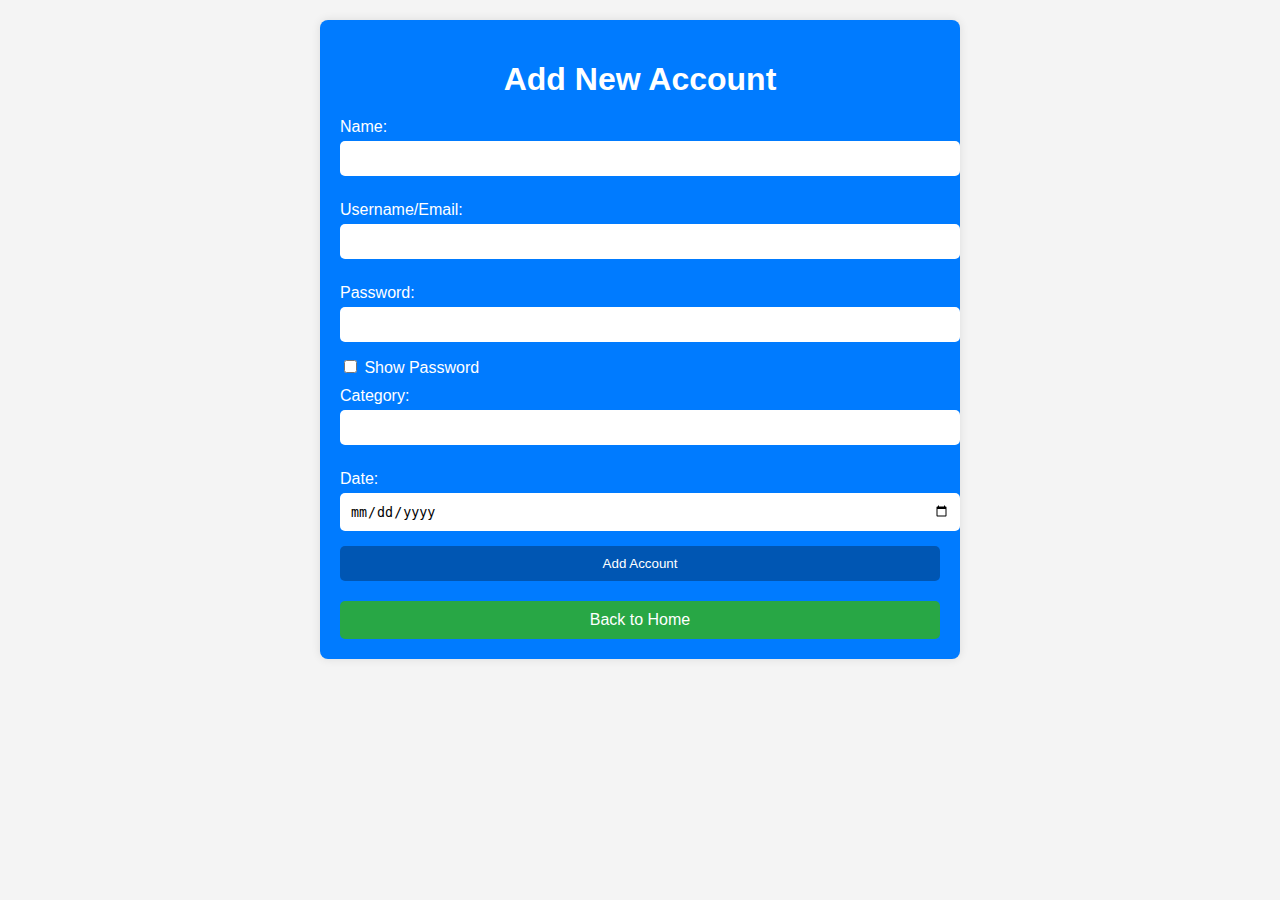
==== templates/add.html @ ec2b3b75 "Add new templates and styles, update existing files" ====
<!DOCTYPE html>
<html>
<head>
    <title>Add Account</title>
    <link rel="stylesheet" type="text/css" href="{{ url_for('static', filename='css/style.css') }}" />
    <style>
        body {
            font-family: Arial, sans-serif;
            background-color: #f4f4f4; /* Light background for contrast */
            margin: 0;
            padding: 20px;
        }
        .container {
            max-width: 600px;
            margin: auto;
            background: #007bff; /* Blue background */
            padding: 20px;
            border-radius: 8px;
            box-shadow: 0 0 10px rgba(0, 0, 0, 0.1);
            color: white; /* White text for better visibility */
        }
        h1 {
            text-align: center;
            margin-bottom: 20px;
        }
        label {
            display: block;
            margin: 10px 0 5px;
        }
        input[type="text"],
        input[type="password"],
        input[type="date"] {
            width: 100%; /* Full width inputs */
            padding: 10px;
            margin-bottom: 15px;
            border: none;
            border-radius: 5px;
        }
        input[type="submit"] {
            background: #0056b3; /* Darker blue for button */
            color: white;
            border: none;
            padding: 10px;
            border-radius: 5px;
            cursor: pointer;
            width: 100%; /* Full width button */
        }
        input[type="submit"]:hover {
            background: #004494; /* Even darker blue on hover */
        }
        a {
            display: block;
            text-align: center;
            margin-top: 20px;
            color: white;
            text-decoration: none;
            background: #28a745; /* Green for back button */
            padding: 10px;
            border-radius: 5px;
        }
        a:hover {
            background: #218838; /* Darker green on hover */
        }
    </style>
</head>
<body>
    <div class="container">
        <h1>Add New Account</h1>
        <form method="POST" action="/add">
            <label for="name">Name:</label>
            <input type="text" name="name" required autocomplete="off" />
            <label for="user">Username/Email:</label>
            <input type="text" name="user" required autocomplete="off" />
            <label for="password">Password:</label>
            <input type="password" name="password" id="password" required autocomplete="off" />
            <input type="checkbox" onclick="togglePassword()"> Show Password
            <label for="category">Category:</label>
            <input type="text" name="category" required autocomplete="off" />
            <label for="cdate">Date:</label>
            <input type="date" name="cdate" required />
            <input type="submit" value="Add Account" />
        </form>
        <a href="/">Back to Home</a>
    </div>

    <script>
        function togglePassword() {
            var passwordInput = document.getElementById("password");
            if (passwordInput.type === "password") {
                passwordInput.type = "text";
            } else {
                passwordInput.type = "password";
            }
        }
    </script>
</body>
</html>
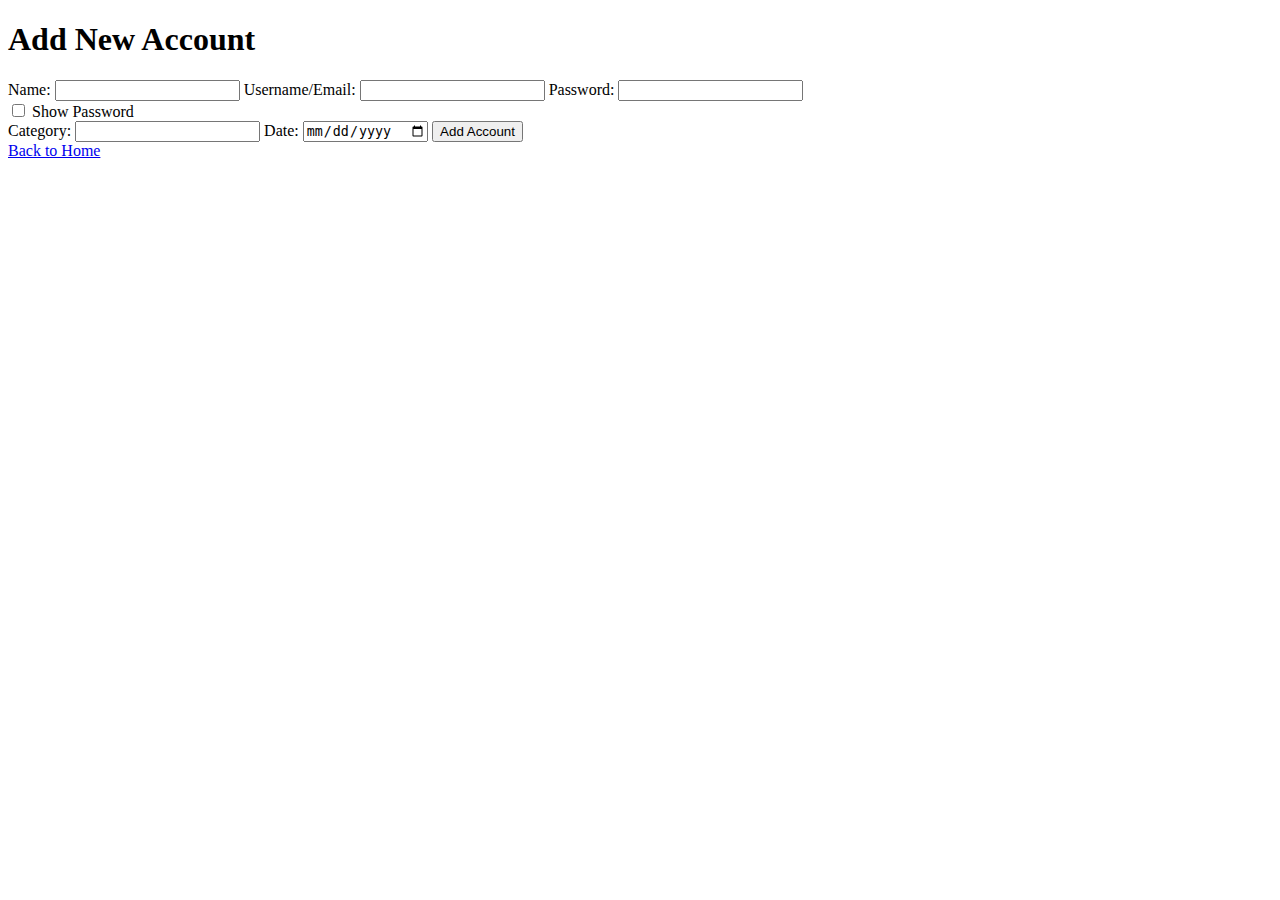
==== commit 32741f8b: "Resolved merge conflicts and updated templates/CSS" ====
--- a/templates/add.html
+++ b/templates/add.html
@@ -3,8 +3,8 @@
 <head>
     <title>Add Account</title>
     <link rel="stylesheet" type="text/css" href="{{ url_for('static', filename='css/style.css') }}" />
-    <style>
-        body {
+    <!--<style>
+       body {
             font-family: Arial, sans-serif;
             background-color: #f4f4f4; /* Light background for contrast */
             margin: 0;
@@ -61,7 +61,7 @@
         a:hover {
             background: #218838; /* Darker green on hover */
         }
-    </style>
+    </style>-->
 </head>
 <body>
     <div class="container">
@@ -73,7 +73,9 @@
             <input type="text" name="user" required autocomplete="off" />
             <label for="password">Password:</label>
             <input type="password" name="password" id="password" required autocomplete="off" />
+            <div>
             <input type="checkbox" onclick="togglePassword()"> Show Password
+            </div>
             <label for="category">Category:</label>
             <input type="text" name="category" required autocomplete="off" />
             <label for="cdate">Date:</label>
